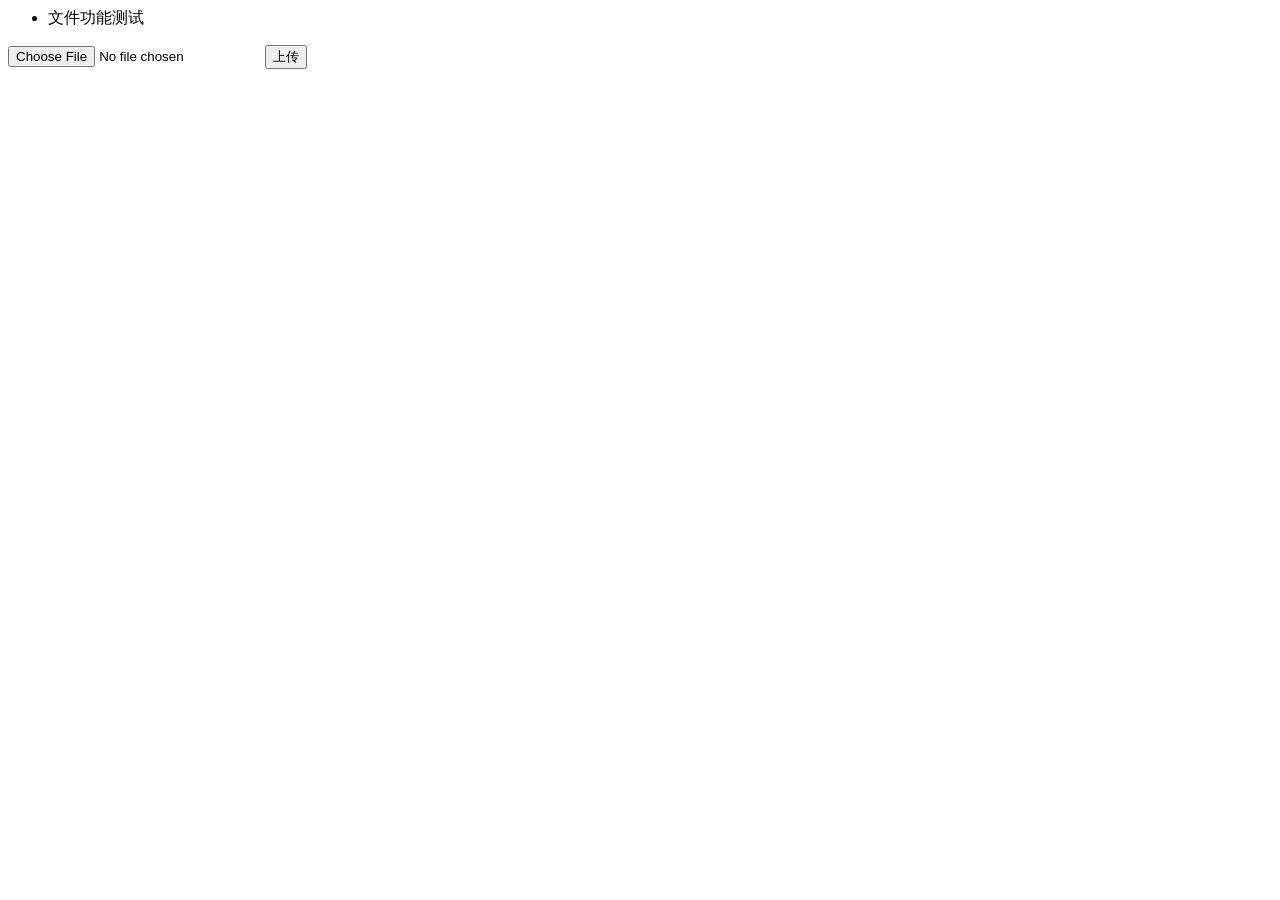
==== src/main/resources/templates/file/fileTest.html @ ef51c4a4 "文件服务" ====
<html xmlns:th="http://www.thymeleaf.org">

	<!--导航栏-->
	<div class="breadcrumbs ace-save-state" id="breadcrumbs">
		<ul class="breadcrumb col-xs-3">
			<li class="active">文件功能测试</li>
		</ul>
	</div>

	<div class="col-xs-12" id="formData" style="background: white">

		<form id="fileForm" action="file/uploadFile" method="post" enctype="multipart/form-data">

			<p><input type="file" name="file"> <input type="button" id="sc" value="上传" onclick="save()">   </p>

			<br/>

		</form>

	</div>

</html>

<script type="text/javascript">



    function save() {

        var formData = new FormData($( "#fileForm" )[0]);

        $.ajax({
            type: "Post",
            url: "file/uploadFile",
            data: formData,
            dataType: "JSON",
            async: false,
            cache: false,
            contentType: false,
            processData: false,
            success: function (data) {
                if (data.success) {
                    layer.msg(data.msg,{icon: 6});

                    window.history.go(-1);  //返回上一页并刷新
                }else {
                    layer.msg(data.msg,{icon: 5});
                }
            }, error: function (data) {

            }
        });
    }

</script>
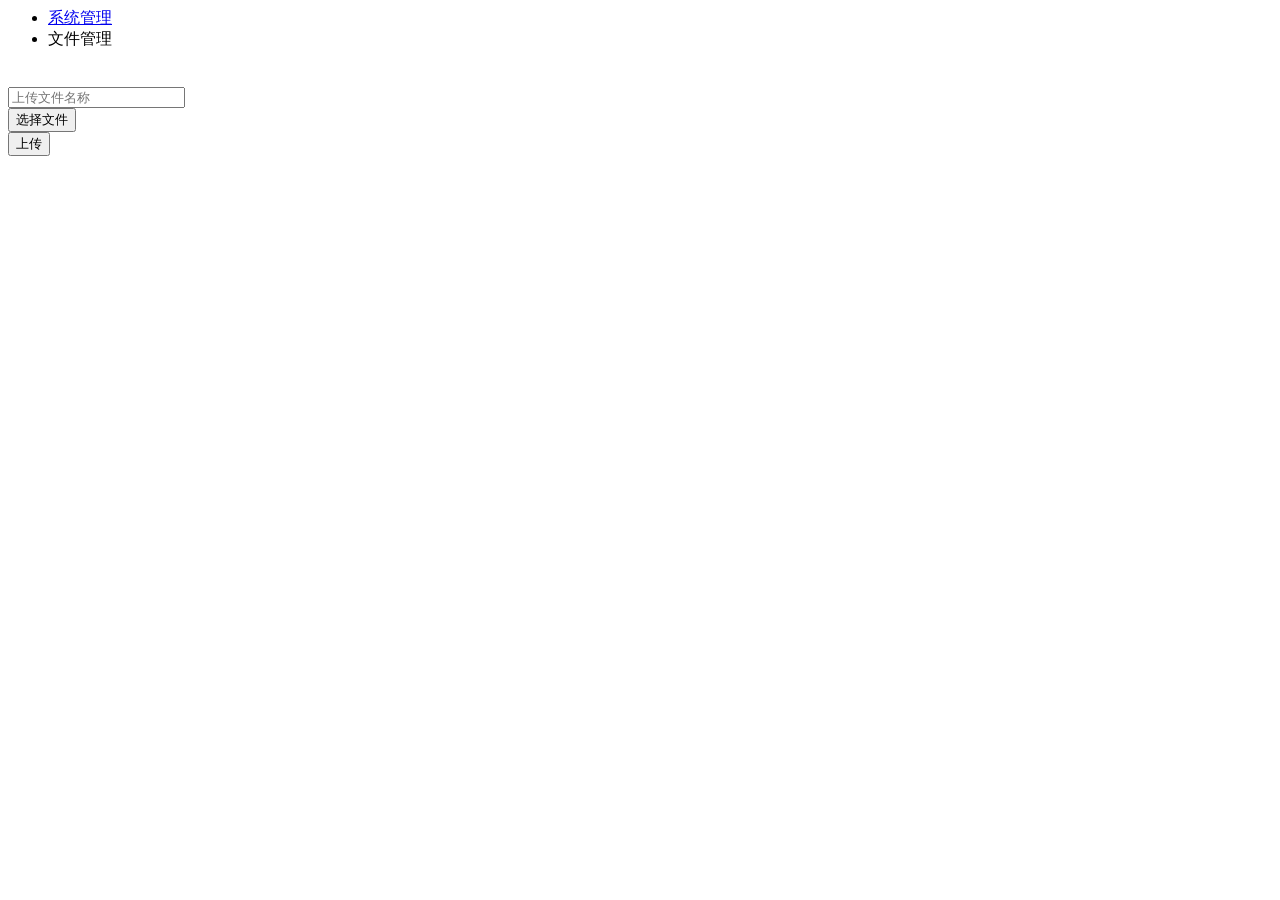
==== commit 6aaf58c6: "文件上传美化" ====
--- a/src/main/resources/templates/file/fileTest.html
+++ b/src/main/resources/templates/file/fileTest.html
@@ -1,19 +1,41 @@
 <html xmlns:th="http://www.thymeleaf.org">
 
-	<!--导航栏-->
-	<div class="breadcrumbs ace-save-state" id="breadcrumbs">
-		<ul class="breadcrumb col-xs-3">
-			<li class="active">文件功能测试</li>
-		</ul>
-	</div>
+<!--导航栏-->
+<div class="breadcrumbs" id="breadcrumbs">
+	<ul class="breadcrumb">
+		<li>
+			<i class="ace-icon fa fa-list-ul home-icon"></i>
+			<a href="#">系统管理</a>
+		</li>
+		<li class="active">文件管理</li>
+	</ul>
+</div>
 
 	<div class="col-xs-12" id="formData" style="background: white">
 
 		<form id="fileForm" action="file/uploadFile" method="post" enctype="multipart/form-data">
 
-			<p><input type="file" name="file"> <input type="button" id="sc" value="上传" onclick="save()">   </p>
+			<!--设置选择文件的按钮透明度为0-->
+			<input type="file" name="file" id="file" style="opacity: 0">
 
-			<br/>
+			<div class="row">
+				<div class="col-xs-4">
+					<div class="input-group">
+						<input type="text" class="form-control" id="fileName" name="fileName" placeholder="上传文件名称" readonly/>
+						<div class="input-group-btn">
+							<button type="button" class="btn btn-default no-border btn-sm" onclick="chooseFile()">
+								选择文件
+							</button>
+						</div>
+					</div>
+				</div>
+
+				<div class="col-xs-1">
+					<!-- type="button" 阻止表单提交，默认情况下，type为submit-->
+					<button type="button" class="form-control pull-right btn btn-primary orange" onclick="save()">上传</button>
+				</div>
+
+			</div>
 
 		</form>
 
@@ -22,7 +44,6 @@
 </html>
 
 <script type="text/javascript">
-
 
 
     function save() {
@@ -41,8 +62,7 @@
             success: function (data) {
                 if (data.success) {
                     layer.msg(data.msg,{icon: 6});
-
-                    window.history.go(-1);  //返回上一页并刷新
+					window.location.reload();
                 }else {
                     layer.msg(data.msg,{icon: 5});
                 }
@@ -52,4 +72,13 @@
         });
     }
 
+
+    function chooseFile() {
+        $("#file").click();
+    }
+
+    $("#file").change(function () {
+        $('#fileName').val($(this).val());
+    });
+
 </script>
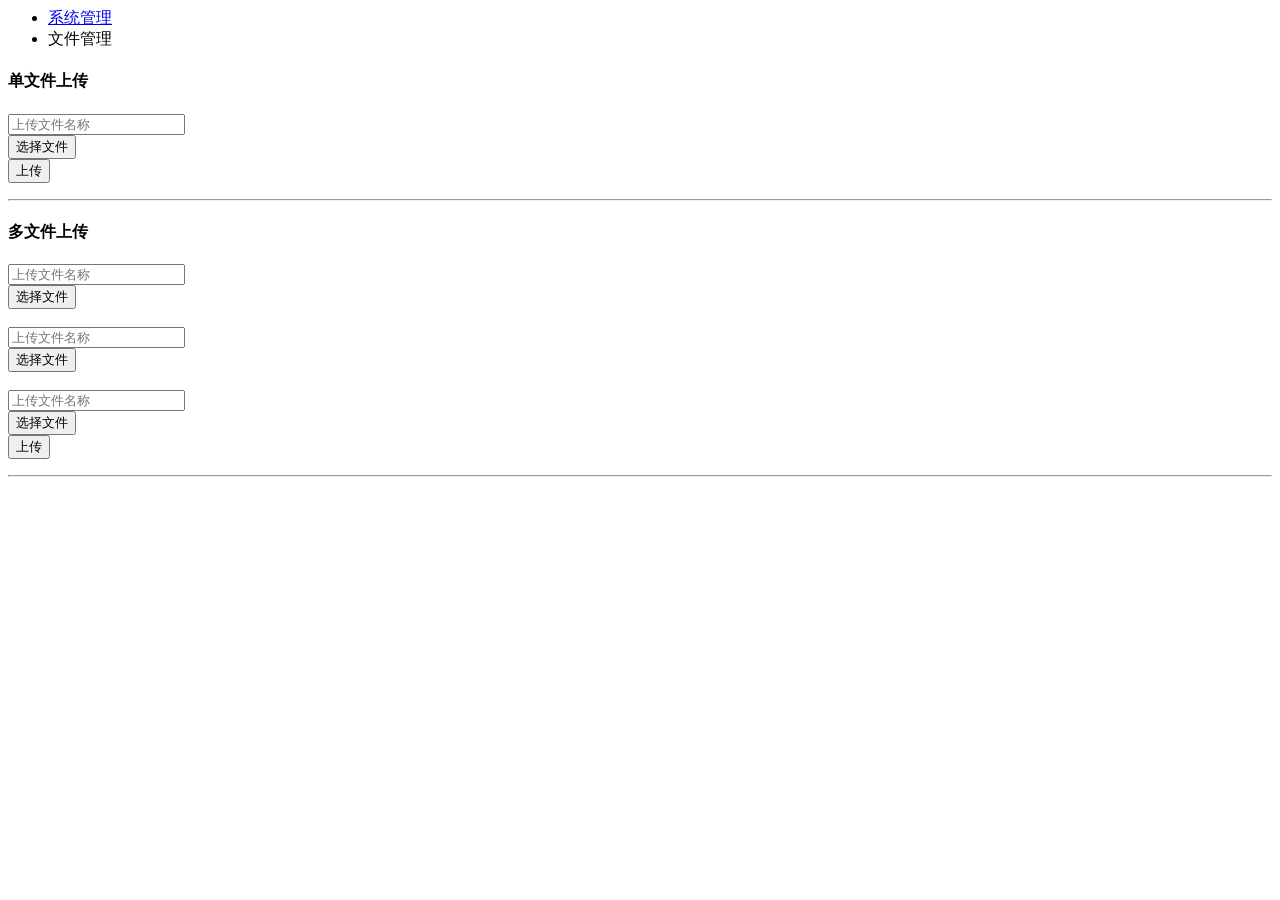
==== commit eb51e609: "优化" ====
--- a/src/main/resources/templates/file/fileTest.html
+++ b/src/main/resources/templates/file/fileTest.html
@@ -11,44 +11,114 @@
 	</ul>
 </div>
 
-	<div class="col-xs-12" id="formData" style="background: white">
+<div class="col-xs-12" id="formData">
 
-		<form id="fileForm" action="file/uploadFile" method="post" enctype="multipart/form-data">
+	<h4>单文件上传</h4>
 
-			<!--设置选择文件的按钮透明度为0-->
-			<input type="file" name="file" id="file" style="opacity: 0">
+	<form id="fileFormOne" method="post" enctype="multipart/form-data">
 
-			<div class="row">
-				<div class="col-xs-4">
-					<div class="input-group">
-						<input type="text" class="form-control" id="fileName" name="fileName" placeholder="上传文件名称" readonly/>
-						<div class="input-group-btn">
-							<button type="button" class="btn btn-default no-border btn-sm" onclick="chooseFile()">
-								选择文件
-							</button>
-						</div>
+		<!--样式太丑，不显示-->
+		<input type="file" name="file1" id="file1" style="display: none;">
+
+		<div class="row">
+			<div class="col-xs-4">
+				<div class="input-group">
+					<input type="text" class="form-control" id="fileName1" name="fileName1" placeholder="上传文件名称" readonly/>
+					<div class="input-group-btn">
+						<button type="button" class="btn btn-default no-border btn-sm" onclick="chooseFile(1)">
+							选择文件
+						</button>
 					</div>
 				</div>
-
-				<div class="col-xs-1">
-					<!-- type="button" 阻止表单提交，默认情况下，type为submit-->
-					<button type="button" class="form-control pull-right btn btn-primary orange" onclick="save()">上传</button>
-				</div>
-
 			</div>
 
-		</form>
+			<div class="col-xs-1">
+				<!-- type="button" 阻止表单提交，默认情况下，type为submit-->
+				<button type="button" class="form-control pull-right btn btn-primary orange" onclick="uploadFileOne()">上传</button>
+			</div>
 
-	</div>
+		</div>
+
+	</form>
+
+	<hr/>
+
+</div>
+
+<div class="col-xs-12" id="formDataMore">
+
+	<h4>多文件上传</h4>
+
+	<form id="fileForm" method="post" enctype="multipart/form-data">
+
+		<!--样式太丑，不显示-->
+		<input type="file" name="file2" id="file2" style="display: none;">
+		<input type="file" name="file3" id="file3" style="display: none;">
+		<input type="file" name="file4" id="file4" style="display: none;">
+
+		<div class="row">
+			<div class="col-xs-4">
+				<div class="input-group">
+					<input type="text" class="form-control" id="fileName2" name="fileName2" placeholder="上传文件名称" readonly/>
+					<div class="input-group-btn">
+						<button type="button" class="btn btn-default no-border btn-sm" onclick="chooseFile(2)">
+							选择文件
+						</button>
+					</div>
+				</div>
+			</div>
+		</div>
+		<br/>
+		<div class="row">
+			<div class="col-xs-4">
+				<div class="input-group">
+					<input type="text" class="form-control" id="fileName3" name="fileName3" placeholder="上传文件名称" readonly/>
+					<div class="input-group-btn">
+						<button type="button" class="btn btn-default no-border btn-sm" onclick="chooseFile(3)">
+							选择文件
+						</button>
+					</div>
+				</div>
+			</div>
+		</div>
+		<br/>
+		<div class="row">
+			<div class="col-xs-4">
+				<div class="input-group">
+					<input type="text" class="form-control" id="fileName4" name="fileName4" placeholder="上传文件名称" readonly/>
+					<div class="input-group-btn">
+						<button type="button" class="btn btn-default no-border btn-sm" onclick="chooseFile(4)">
+							选择文件
+						</button>
+					</div>
+				</div>
+			</div>
+
+			<div class="col-xs-1">
+				<!-- type="button" 阻止表单提交，默认情况下，type为submit-->
+				<button type="button" class="form-control pull-right btn btn-primary orange" onclick="uploadFileMore()">上传</button>
+			</div>
+
+		</div>
+
+	</form>
+
+	<hr/>
+
+</div>
 
 </html>
 
 <script type="text/javascript">
 
 
-    function save() {
+    function uploadFileOne() {
 
-        var formData = new FormData($( "#fileForm" )[0]);
+        var formData = new FormData($( "#fileFormOne" )[0]);
+
+        var test = "test";   //测试内容
+
+        formData.append("test",test);
 
         $.ajax({
             type: "Post",
@@ -56,9 +126,9 @@
             data: formData,
             dataType: "JSON",
             async: false,
-            cache: false,
-            contentType: false,
-            processData: false,
+            cache: false,  //上传文件无需缓存
+            contentType: false,  //必须
+            processData: false,  //用于对data参数进行序列化处理 这里必须false
             success: function (data) {
                 if (data.success) {
                     layer.msg(data.msg,{icon: 6});
@@ -73,12 +143,53 @@
     }
 
 
-    function chooseFile() {
-        $("#file").click();
+    function uploadFileMore() {
+
+        var formData = new FormData($( "#formDataMore" )[0]);
+
+        var test = "test";   //测试内容
+
+        formData.append("test",test);
+
+        $.ajax({
+            type: "Post",
+            url: "file/batchUploadFile",
+            data: formData,
+            dataType: "JSON",
+            async: false,
+            cache: false,  //上传文件无需缓存
+            contentType: false,  //必须
+            processData: false,  //用于对data参数进行序列化处理 这里必须false
+            success: function (data) {
+                if (data.success) {
+                    layer.msg(data.msg,{icon: 6});
+                    window.location.reload();
+                }else {
+                    layer.msg(data.msg,{icon: 5});
+                }
+            }, error: function (data) {
+
+            }
+        });
     }
 
-    $("#file").change(function () {
-        $('#fileName').val($(this).val());
+
+    //点击选择文件
+    function chooseFile(i) {
+        $("#file"+i).click();
+    }
+
+    $("#file1").change(function () {
+        $('#fileName1').val($(this).val());
+    });
+    $("#file2").change(function () {
+        $('#fileName2').val($(this).val());
+    });
+    $("#file3").change(function () {
+        $('#fileName3').val($(this).val());
+    });
+    $("#file4").change(function () {
+        $('#fileName4').val($(this).val());
     });
 
 </script>
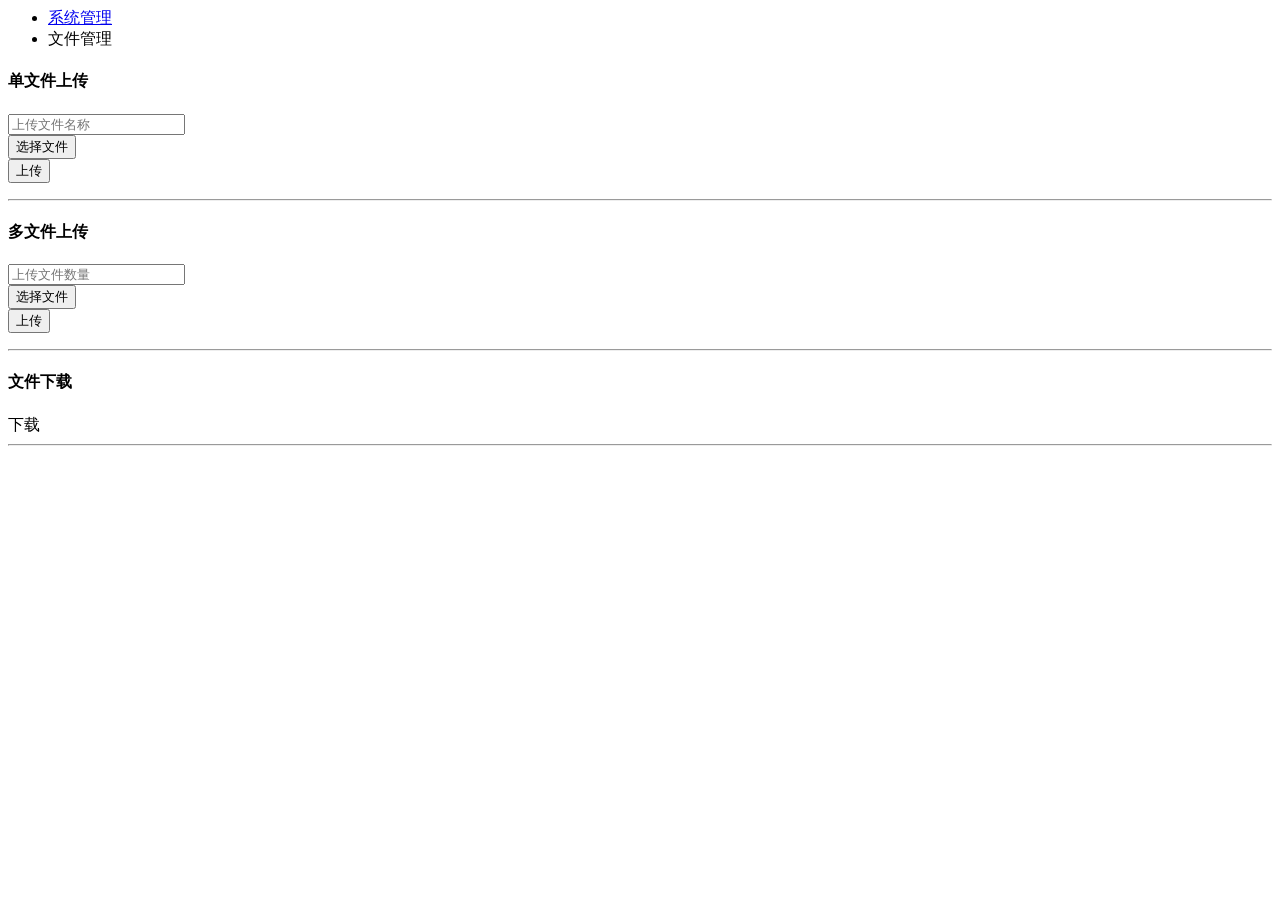
==== commit ce997960: "文件的批量上传及下载功能" ====
--- a/src/main/resources/templates/file/fileTest.html
+++ b/src/main/resources/templates/file/fileTest.html
@@ -18,14 +18,14 @@
 	<form id="fileFormOne" method="post" enctype="multipart/form-data">
 
 		<!--样式太丑，不显示-->
-		<input type="file" name="file1" id="file1" style="display: none;">
+		<input type="file" name="file" id="file" style="display: none;">
 
 		<div class="row">
 			<div class="col-xs-4">
 				<div class="input-group">
 					<input type="text" class="form-control" id="fileName1" name="fileName1" placeholder="上传文件名称" readonly/>
 					<div class="input-group-btn">
-						<button type="button" class="btn btn-default no-border btn-sm" onclick="chooseFile(1)">
+						<button type="button" class="btn btn-default no-border btn-sm" onclick="chooseFileOne()">
 							选择文件
 						</button>
 					</div>
@@ -49,60 +49,45 @@
 
 	<h4>多文件上传</h4>
 
-	<form id="fileForm" method="post" enctype="multipart/form-data">
+	<form id="fileFormMore" method="post" enctype="multipart/form-data">
 
 		<!--样式太丑，不显示-->
-		<input type="file" name="file2" id="file2" style="display: none;">
-		<input type="file" name="file3" id="file3" style="display: none;">
-		<input type="file" name="file4" id="file4" style="display: none;">
+		<input type="file" name="fileMore" id="fileMore" style="display: none;" multiple="multiple">  <!--上传多个文件-->
 
 		<div class="row">
 			<div class="col-xs-4">
 				<div class="input-group">
-					<input type="text" class="form-control" id="fileName2" name="fileName2" placeholder="上传文件名称" readonly/>
+					<input type="text" class="form-control" id="fileName2" name="fileName2" placeholder="上传文件数量" readonly/>
 					<div class="input-group-btn">
-						<button type="button" class="btn btn-default no-border btn-sm" onclick="chooseFile(2)">
+						<button type="button" class="btn btn-default no-border btn-sm" onclick="chooseFileMore()">
 							选择文件
 						</button>
 					</div>
 				</div>
 			</div>
-		</div>
-		<br/>
-		<div class="row">
-			<div class="col-xs-4">
-				<div class="input-group">
-					<input type="text" class="form-control" id="fileName3" name="fileName3" placeholder="上传文件名称" readonly/>
-					<div class="input-group-btn">
-						<button type="button" class="btn btn-default no-border btn-sm" onclick="chooseFile(3)">
-							选择文件
-						</button>
-					</div>
-				</div>
-			</div>
-		</div>
-		<br/>
-		<div class="row">
-			<div class="col-xs-4">
-				<div class="input-group">
-					<input type="text" class="form-control" id="fileName4" name="fileName4" placeholder="上传文件名称" readonly/>
-					<div class="input-group-btn">
-						<button type="button" class="btn btn-default no-border btn-sm" onclick="chooseFile(4)">
-							选择文件
-						</button>
-					</div>
-				</div>
-			</div>
-
 			<div class="col-xs-1">
 				<!-- type="button" 阻止表单提交，默认情况下，type为submit-->
 				<button type="button" class="form-control pull-right btn btn-primary orange" onclick="uploadFileMore()">上传</button>
 			</div>
+		</div>
+	</form>
 
+	<hr/>
+
+</div>
+
+
+<div class="col-xs-12">
+
+	<h4>文件下载</h4>
+
+	<div class="row">
+		<div class="col-xs-1">
+			<!--下载不能异步请求-->
+			<a th:href="@{file/downloadFile}" class="form-control pull-right btn btn-primary orange">下载</a>
 		</div>
 
-	</form>
-
+	</div>
 	<hr/>
 
 </div>
@@ -116,9 +101,9 @@
 
         var formData = new FormData($( "#fileFormOne" )[0]);
 
-        var test = "test";   //测试内容
+        var obj = "test";   //测试内容
 
-        formData.append("test",test);
+        formData.append("obj",obj);
 
         $.ajax({
             type: "Post",
@@ -145,11 +130,11 @@
 
     function uploadFileMore() {
 
-        var formData = new FormData($( "#formDataMore" )[0]);
+        var formData = new FormData($("#fileFormMore")[0]);
 
-        var test = "test";   //测试内容
+        var obj = "test";   //测试内容
 
-        formData.append("test",test);
+        formData.append("obj",obj);
 
         $.ajax({
             type: "Post",
@@ -175,21 +160,27 @@
 
 
     //点击选择文件
-    function chooseFile(i) {
-        $("#file"+i).click();
+    function chooseFileOne() {
+        $("#file").click();
     }
 
-    $("#file1").change(function () {
-        $('#fileName1').val($(this).val());
+    function chooseFileMore() {
+        $("#fileMore").click();
+    }
+
+    /*单文件*/
+    $("#file").change(function () {
+//		$('#fileName1').val($(this).val());    //显示路径及文件名称
+
+        var file = this.files[0];
+        $('#fileName1').val(file.name);  //不显示路径，只显示文件名
     });
-    $("#file2").change(function () {
-        $('#fileName2').val($(this).val());
-    });
-    $("#file3").change(function () {
-        $('#fileName3').val($(this).val());
-    });
-    $("#file4").change(function () {
-        $('#fileName4').val($(this).val());
+
+    /*多文件*/
+    $("#fileMore").change(function () {
+        var list = this.files;
+
+        $('#fileName2').val(list.length+"个文件");
     });
 
 </script>
